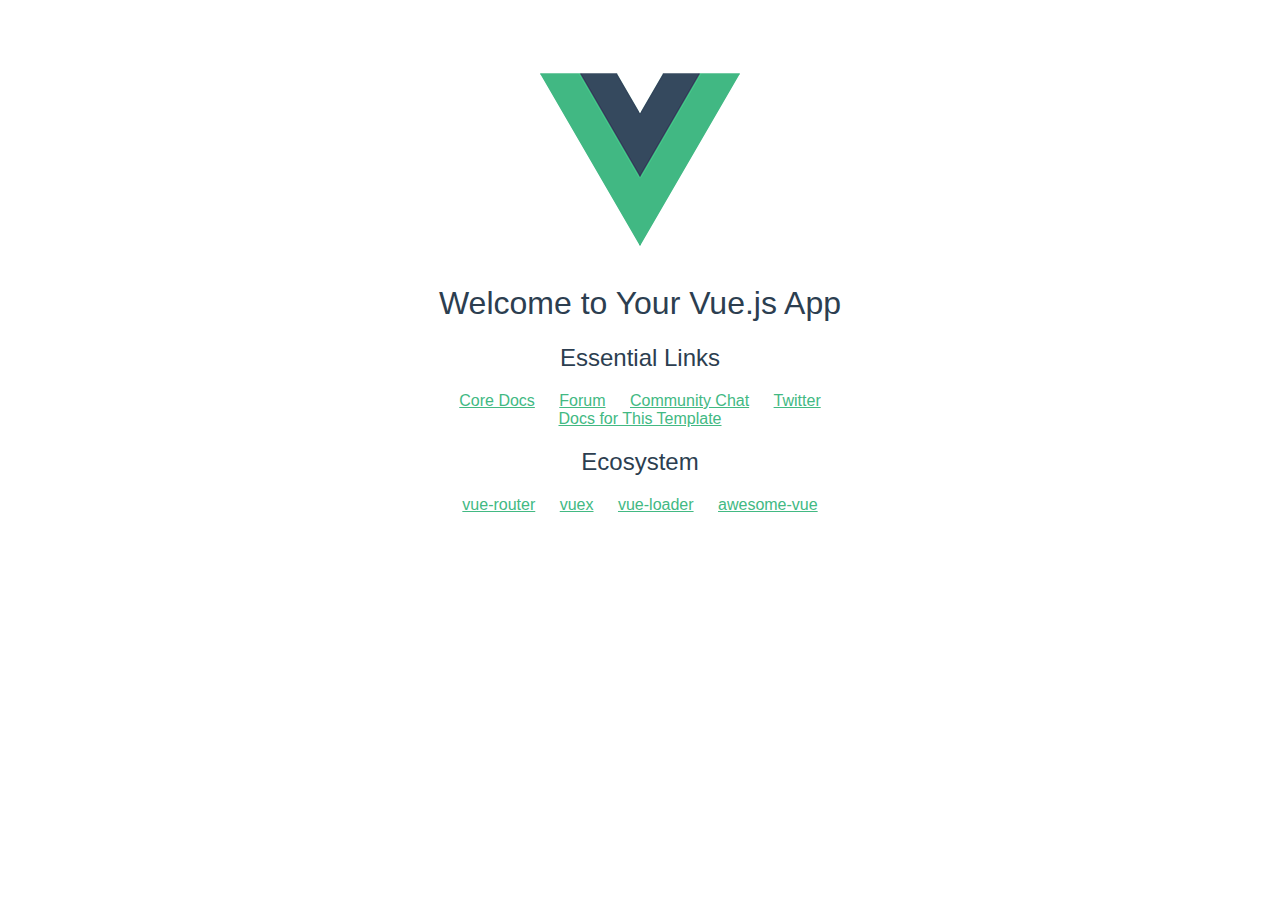
==== docs/index.html @ 99b641dc "Add files via upload" ====
<!DOCTYPE html><html><head><meta charset=utf-8><meta name=viewport content="width=device-width,initial-scale=1"><title>nomola</title><link href=./static/css/app.cca059254702f9ed953b7df749673cf4.css rel=stylesheet></head><body><div id=app></div><script type=text/javascript src=./static/js/manifest.3ad1d5771e9b13dbdad2.js></script><script type=text/javascript src=./static/js/vendor.7fed9fa7b7ba482410b7.js></script><script type=text/javascript src=./static/js/app.f16ac5c624284d30f5af.js></script></body></html>
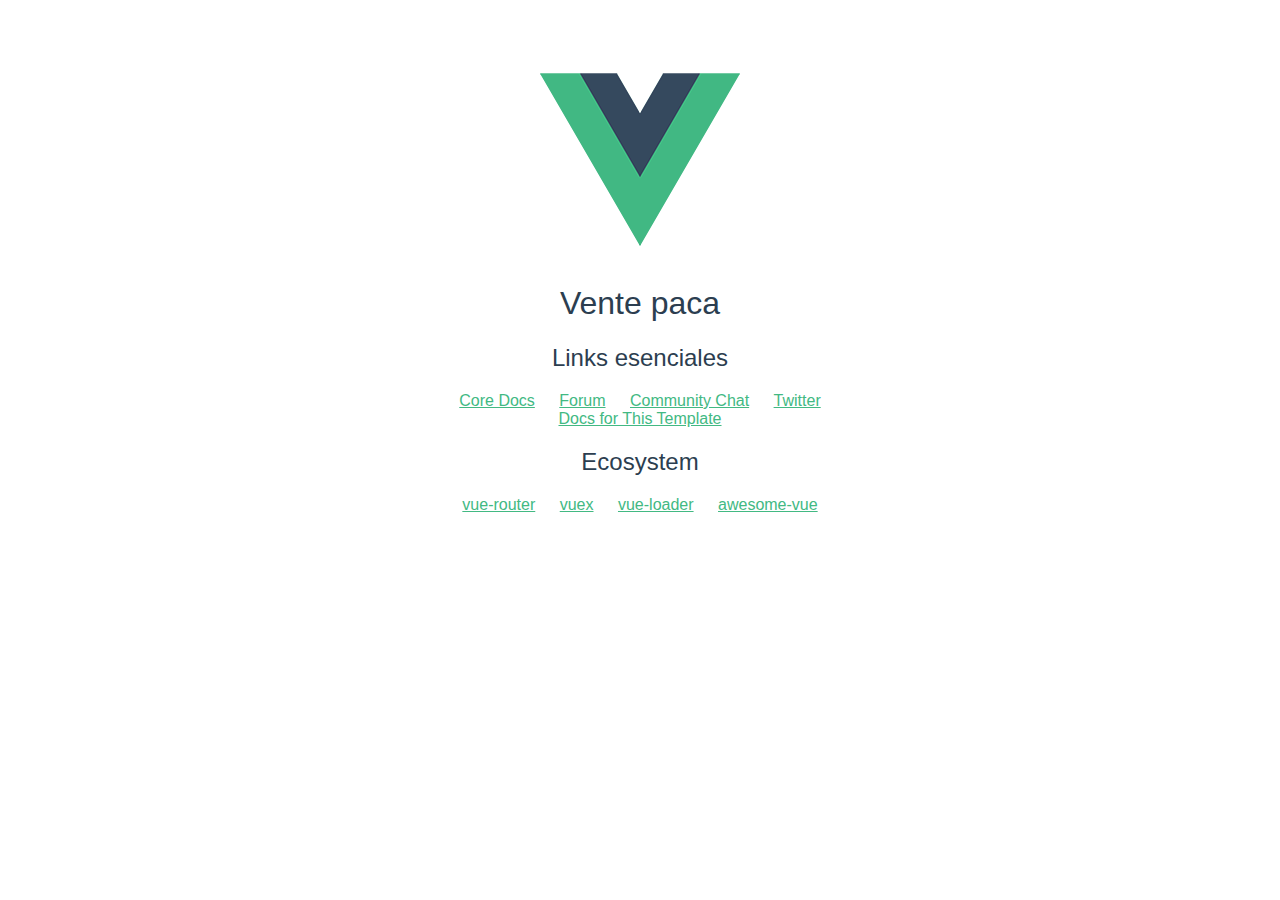
==== commit 4a3bdc88: "Add files via upload" ====
--- a/docs/index.html
+++ b/docs/index.html
@@ -1 +1 @@
-<!DOCTYPE html><html><head><meta charset=utf-8><meta name=viewport content="width=device-width,initial-scale=1"><title>nomola</title><link href=./static/css/app.cca059254702f9ed953b7df749673cf4.css rel=stylesheet></head><body><div id=app></div><script type=text/javascript src=./static/js/manifest.3ad1d5771e9b13dbdad2.js></script><script type=text/javascript src=./static/js/vendor.7fed9fa7b7ba482410b7.js></script><script type=text/javascript src=./static/js/app.f16ac5c624284d30f5af.js></script></body></html>+<!DOCTYPE html><html><head><meta charset=utf-8><meta name=viewport content="width=device-width,initial-scale=1"><title>nomola</title><link href=./static/css/app.2ac336820173ccb73758e5de17b4053a.css rel=stylesheet></head><body><div id=app></div><script type=text/javascript src=./static/js/manifest.3ad1d5771e9b13dbdad2.js></script><script type=text/javascript src=./static/js/vendor.7fed9fa7b7ba482410b7.js></script><script type=text/javascript src=./static/js/app.a3eaef53a9b7d284fb03.js></script></body></html>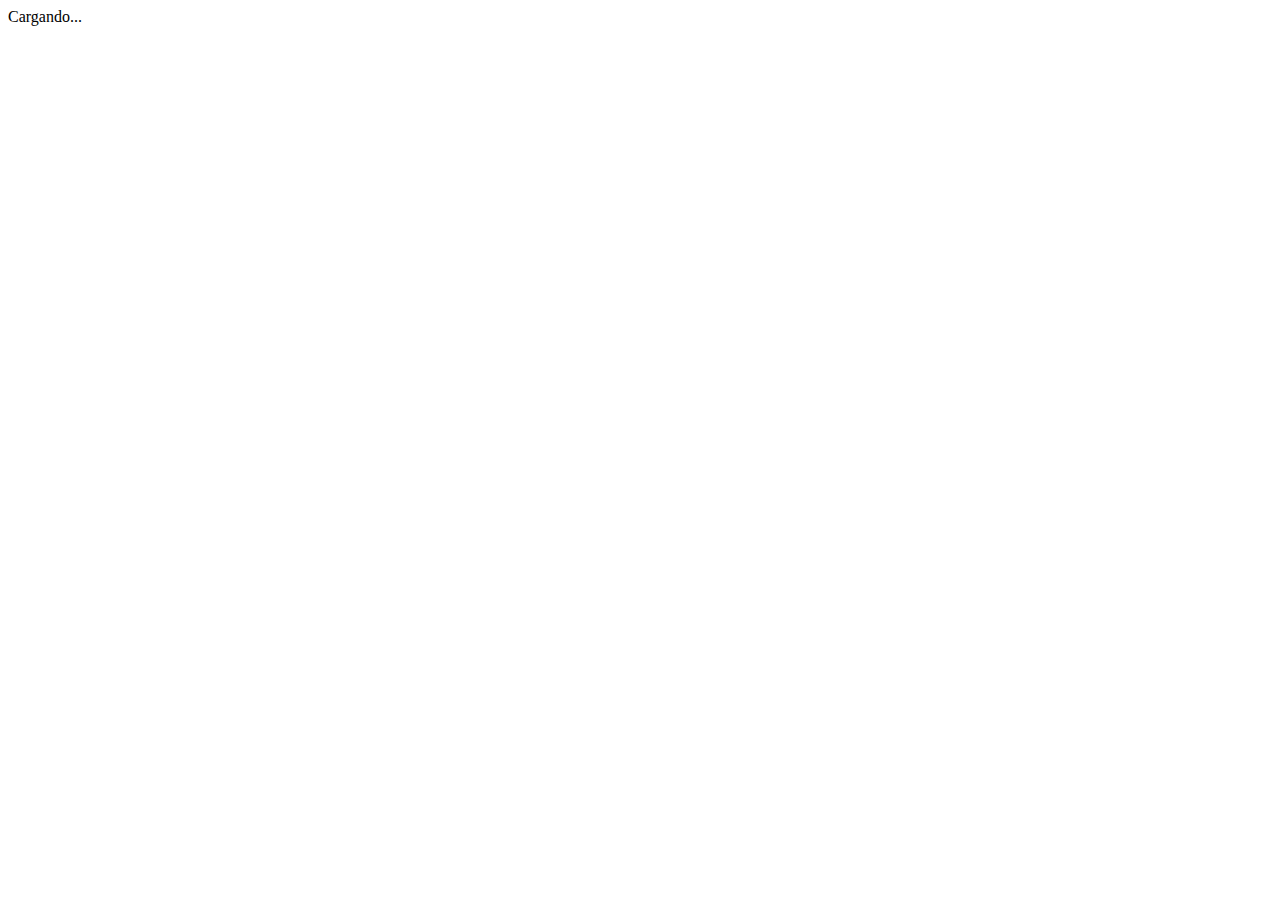
==== commit 5d1fb98c: "Add files via upload" ====
--- a/docs/index.html
+++ b/docs/index.html
@@ -1 +1 @@
-<!DOCTYPE html><html><head><meta charset=utf-8><meta name=viewport content="width=device-width,initial-scale=1"><title>nomola</title><link href=./static/css/app.2ac336820173ccb73758e5de17b4053a.css rel=stylesheet></head><body><div id=app></div><script type=text/javascript src=./static/js/manifest.3ad1d5771e9b13dbdad2.js></script><script type=text/javascript src=./static/js/vendor.7fed9fa7b7ba482410b7.js></script><script type=text/javascript src=./static/js/app.a3eaef53a9b7d284fb03.js></script></body></html>+<!DOCTYPE html><html><head><meta charset=utf-8><meta name=viewport content="width=device-width,initial-scale=1"><title>nomola</title><link href=./static/css/app.aa39d541cd835f9ac2fa851b5910ba84.css rel=stylesheet></head><body><div id=app></div><script type=text/javascript src=./static/js/manifest.3ad1d5771e9b13dbdad2.js></script><script type=text/javascript src=./static/js/vendor.c397231b51d1afea579a.js></script><script type=text/javascript src=./static/js/app.cd3e02ae37521f3275ea.js></script></body></html>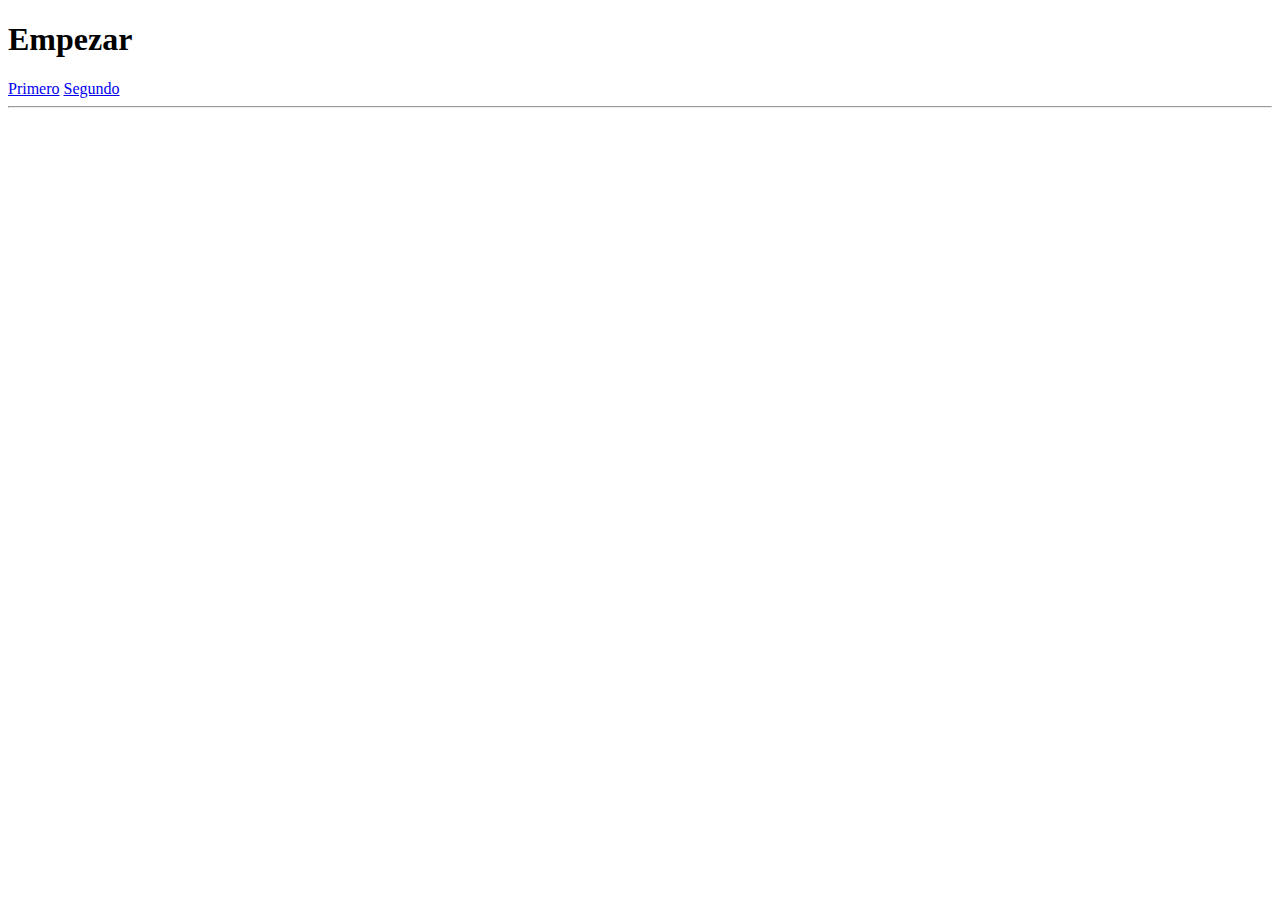
==== commit 367f8c1f: "Add files via upload" ====
--- a/docs/index.html
+++ b/docs/index.html
@@ -1 +1 @@
-<!DOCTYPE html><html><head><meta charset=utf-8><meta name=viewport content="width=device-width,initial-scale=1"><title>nomola</title><link href=./static/css/app.aa39d541cd835f9ac2fa851b5910ba84.css rel=stylesheet></head><body><div id=app></div><script type=text/javascript src=./static/js/manifest.3ad1d5771e9b13dbdad2.js></script><script type=text/javascript src=./static/js/vendor.c397231b51d1afea579a.js></script><script type=text/javascript src=./static/js/app.cd3e02ae37521f3275ea.js></script></body></html>+<!DOCTYPE html><html><head><meta charset=utf-8><meta name=viewport content="width=device-width,initial-scale=1"><title>nomola</title><link href=./static/css/app.6b4752b6c506c22dc852187c72a3a78e.css rel=stylesheet></head><body><div id=app></div><script type=text/javascript src=./static/js/manifest.3ad1d5771e9b13dbdad2.js></script><script type=text/javascript src=./static/js/vendor.c397231b51d1afea579a.js></script><script type=text/javascript src=./static/js/app.97e684b044048478ff0f.js></script></body></html>